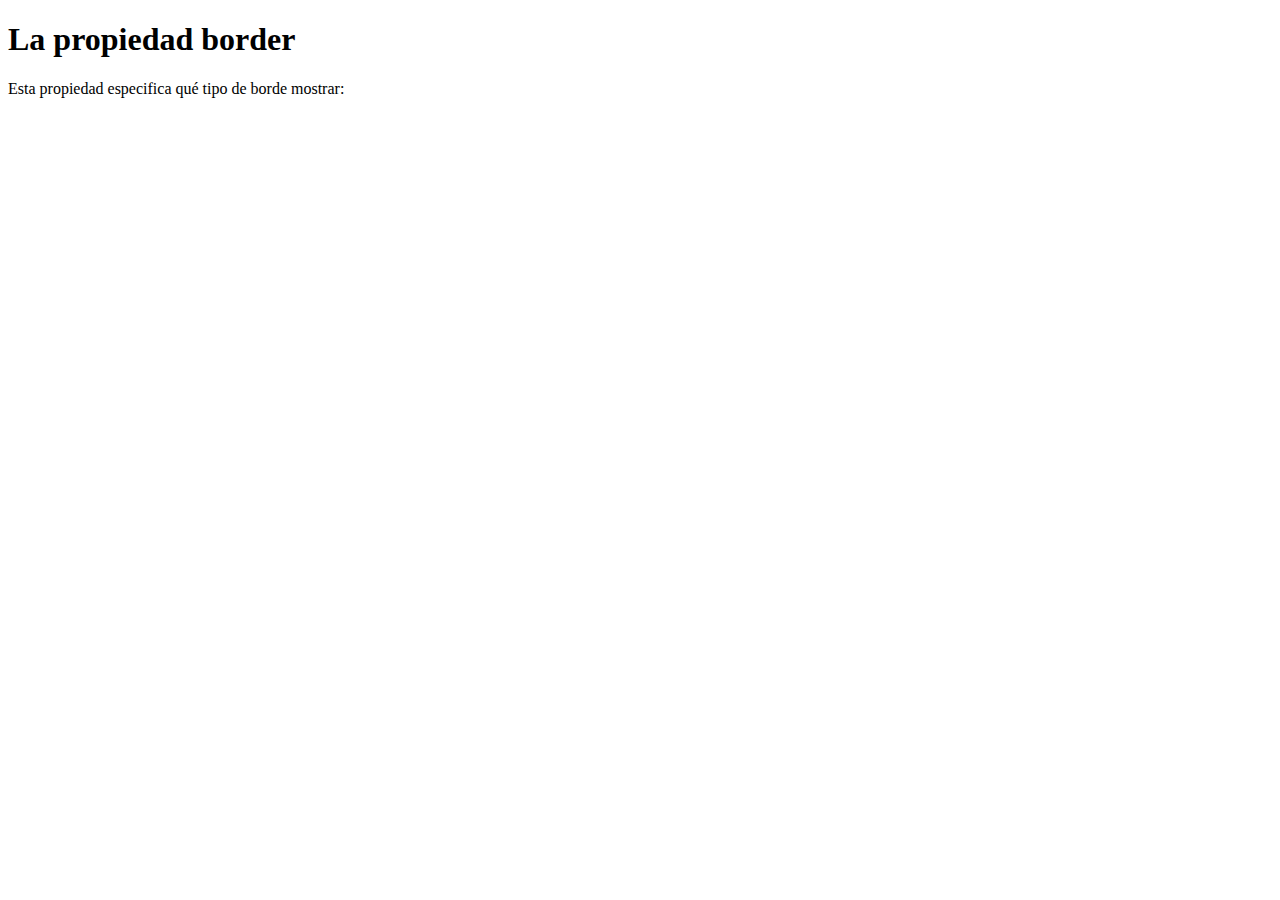
==== src/pages/01_bordes.html @ 8695d613 "Se crea estructura para practicar border" ====
<!DOCTYPE html>
<html lang="en">
<head>
    <meta charset="UTF-8">
    <meta name="viewport" content="width=device-width, initial-scale=1.0">
    <link rel="stylesheet" href="../css/01_bordes.css">
    <title>Bordes</title>
</head>
<body>
    <header>
        <h1>La propiedad border</h1>
        <p>Esta propiedad especifica qué tipo de borde mostrar:</p>
    </header>
    <main></main>
    <footer></footer>
</body>
</html>
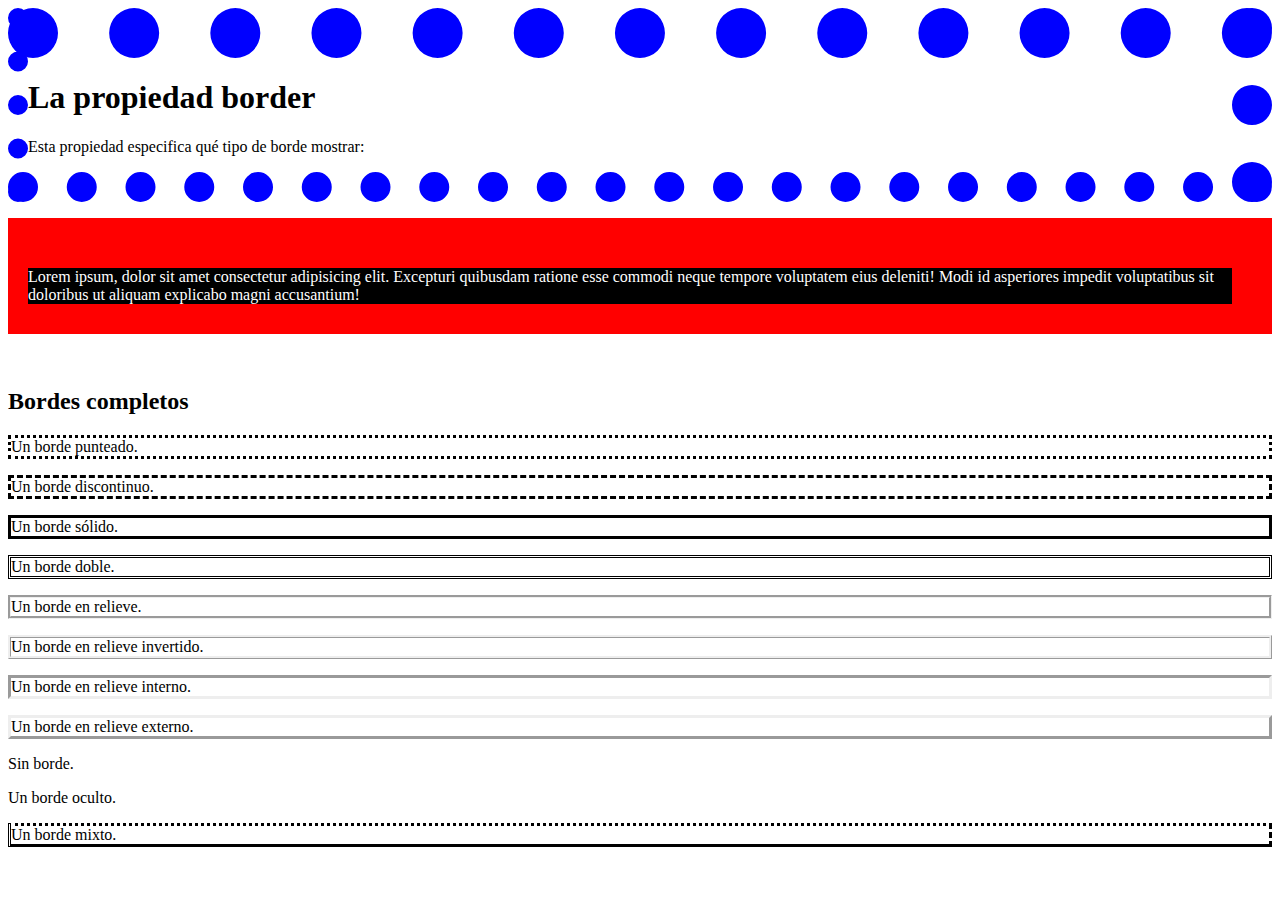
==== commit eb3cabe3: "Practicando bordes con CSS" ====
--- a/src/pages/01_bordes.html
+++ b/src/pages/01_bordes.html
@@ -1,17 +1,41 @@
 <!DOCTYPE html>
 <html lang="en">
+
 <head>
     <meta charset="UTF-8">
     <meta name="viewport" content="width=device-width, initial-scale=1.0">
     <link rel="stylesheet" href="../css/01_bordes.css">
     <title>Bordes</title>
 </head>
+
 <body>
     <header>
         <h1>La propiedad border</h1>
         <p>Esta propiedad especifica qué tipo de borde mostrar:</p>
     </header>
-    <main></main>
+    <main>
+        <section>
+            <p id="parrafo-de-prueba">Lorem ipsum, dolor sit amet consectetur adipisicing elit. Excepturi quibusdam ratione esse commodi neque
+                tempore voluptatem eius deleniti! Modi id asperiores impedit voluptatibus sit doloribus ut aliquam
+                explicabo magni accusantium!</p>
+        </section>
+        <br>
+        <section>
+            <h2>Bordes completos</h2>
+            <p class="dotted">Un borde punteado.</p>
+            <p class="dashed">Un borde discontinuo.</p>
+            <p class="solid">Un borde sólido.</p>
+            <p class="double">Un borde doble.</p>
+            <p class="groove">Un borde en relieve.</p>
+            <p class="ridge">Un borde en relieve invertido.</p>
+            <p class="inset">Un borde en relieve interno.</p>
+            <p class="outset">Un borde en relieve externo.</p>
+            <p class="none">Sin borde.</p>
+            <p class="hidden">Un borde oculto.</p>
+            <p class="mix">Un borde mixto.</p>
+        </section>
+    </main>
     <footer></footer>
 </body>
+
 </html>--- a/src/css/01_bordes.css
+++ b/src/css/01_bordes.css
@@ -0,0 +1,62 @@
+#parrafo-de-prueba{
+    background: black;
+    color: white;
+    border: 2px solid red;
+    /* border-top-width: 50px;
+    border-right-width: 40px;
+    border-bottom-width: 30px;
+    border-left-width: 20px; */
+    border-width: 50px 40px 30px 20px;
+}
+
+p.dotted {
+    border-style: dotted;
+}
+
+p.dashed {
+    border-style: dashed;
+}
+
+p.solid {
+    border-style: solid;
+}
+
+p.double {
+    border-style: double;
+}
+
+p.groove {
+    border-style: groove;
+}
+
+p.ridge {
+    border-style: ridge;
+}
+
+p.inset {
+    border-style: inset;
+}
+
+p.outset {
+    border-style: outset;
+}
+
+p.none {
+    border-style: none;
+}
+
+p.hidden {
+    border-style: hidden;
+}
+
+p.mix {
+    border-style: dotted dashed solid double;
+}
+
+header{
+    border: 20px dotted blue;
+    border-top-width: 50px;
+    border-right-width: 40px;
+    border-bottom-width: 30px;
+    border-left-width: 20px;
+}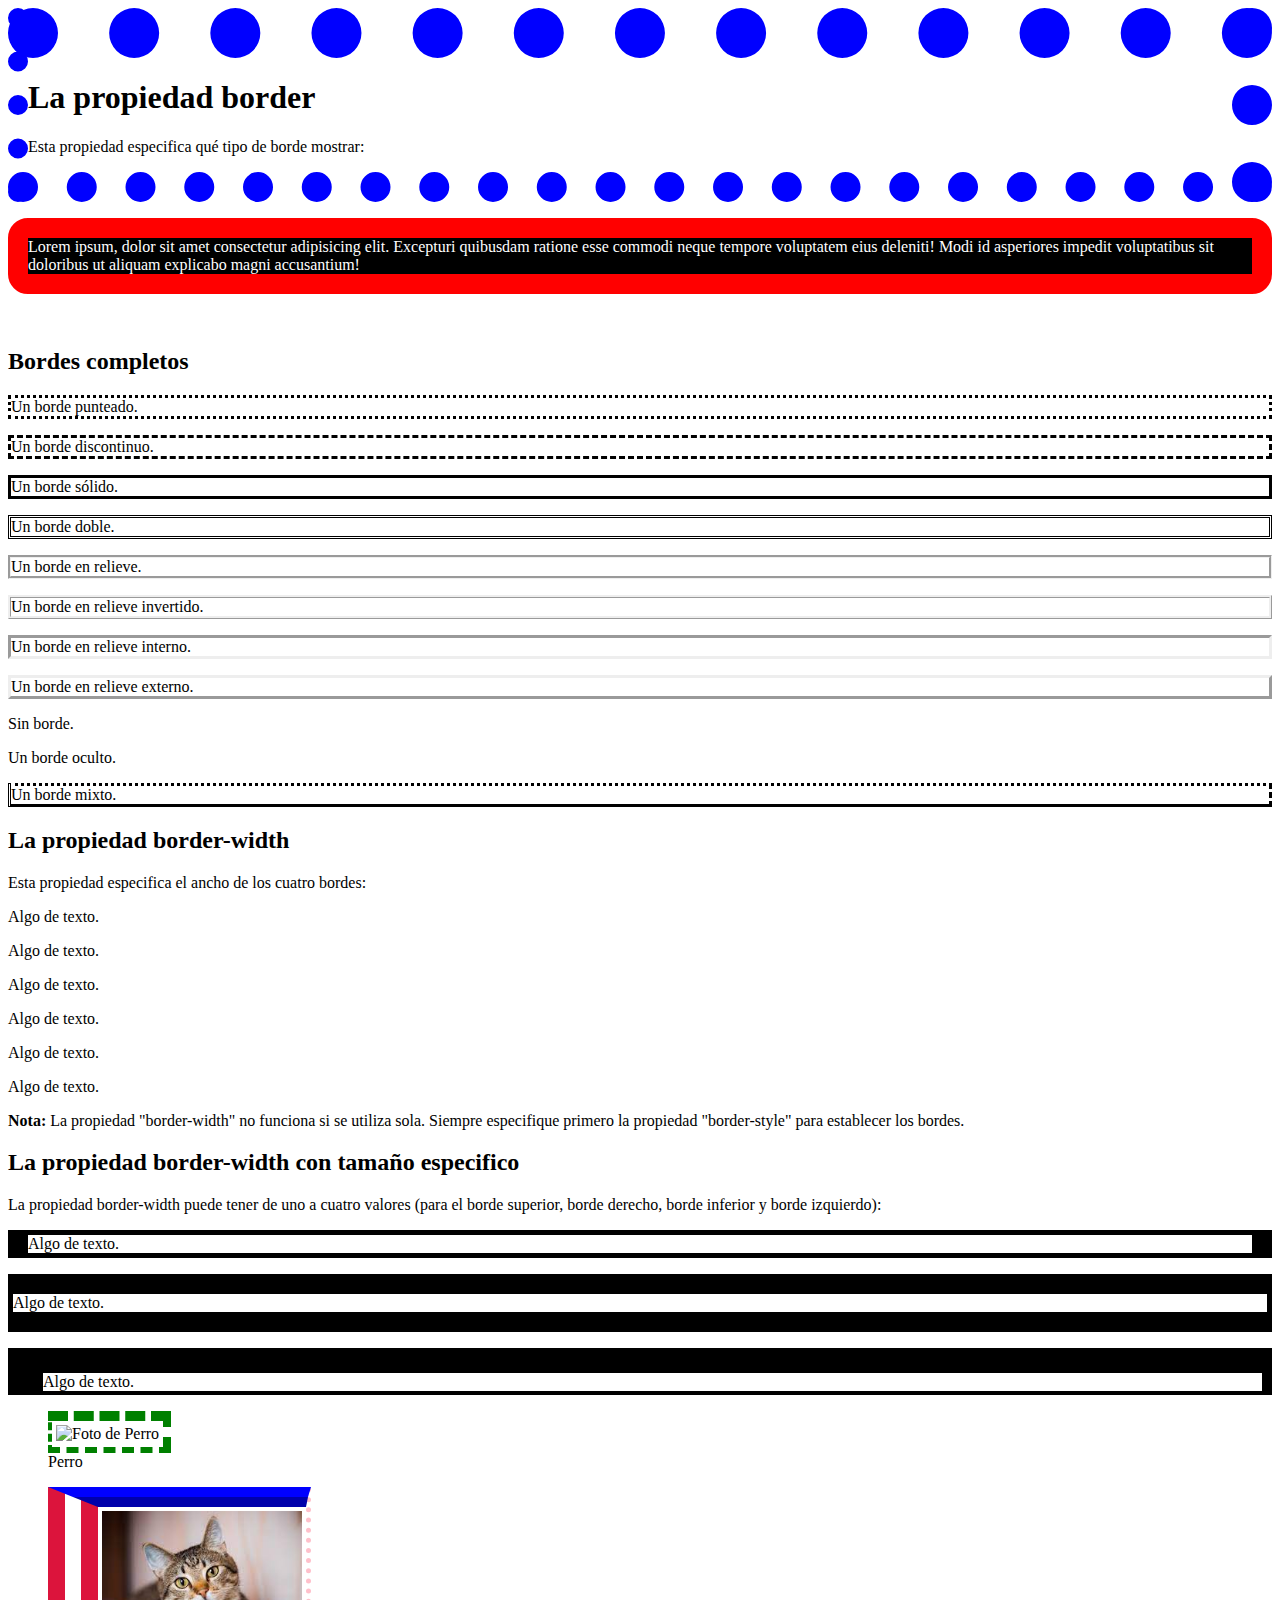
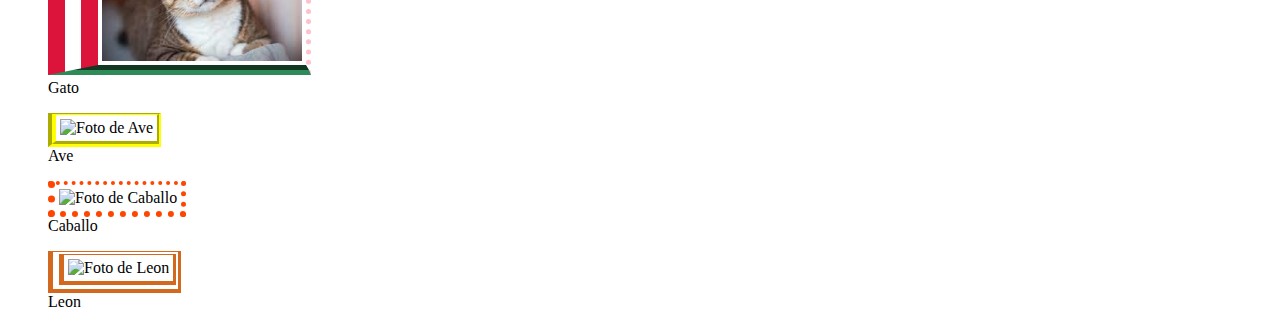
==== commit 1257d558: "Se termina el ejercicio con Bordes y se comienza ejercicio con Margin" ====
--- a/src/pages/01_bordes.html
+++ b/src/pages/01_bordes.html
@@ -15,7 +15,8 @@
     </header>
     <main>
         <section>
-            <p id="parrafo-de-prueba">Lorem ipsum, dolor sit amet consectetur adipisicing elit. Excepturi quibusdam ratione esse commodi neque
+            <p id="parrafo-de-prueba">Lorem ipsum, dolor sit amet consectetur adipisicing elit. Excepturi quibusdam
+                ratione esse commodi neque
                 tempore voluptatem eius deleniti! Modi id asperiores impedit voluptatibus sit doloribus ut aliquam
                 explicabo magni accusantium!</p>
         </section>
@@ -34,6 +35,54 @@
             <p class="hidden">Un borde oculto.</p>
             <p class="mix">Un borde mixto.</p>
         </section>
+        <section>
+            <h2>La propiedad border-width</h2>
+            <article>
+                <p>Esta propiedad especifica el ancho de los cuatro bordes:</p>
+                <p class="one">Algo de texto.</p>
+                <p class="two">Algo de texto.</p>
+                <p class="three">Algo de texto.</p>
+                <p class="four">Algo de texto.</p>
+                <p class="five">Algo de texto.</p>
+                <p class="six">Algo de texto.</p>
+                <p><b>Nota:</b> La propiedad "border-width" no funciona si se utiliza sola.
+                    Siempre especifique primero la propiedad "border-style" para establecer los bordes.</p>
+            </article>
+            <article>
+                <h2>La propiedad border-width con tamaño especifico</h2>
+                <p>La propiedad border-width puede tener de uno a cuatro valores (para el borde superior, borde derecho,
+                    borde inferior y borde izquierdo):</p>
+                <p class="uno">Algo de texto.</p>
+                <p class="dos">Algo de texto.</p>
+                <p class="tres">Algo de texto.</p>
+            </article>
+        </section>
+        <section>
+            <figure>
+                <img class="Perro" src="https://content.nationalgeographic.com.es/medio/2023/11/29/golden-retriever-corriendo_7a50f15e_231129131211_800x800.jpg"
+                    alt="Foto de Perro">
+                <figcaption>Perro</figcaption>
+            </figure>
+            <figure>
+                <img class="Gato" src="[data-uri]"
+                    alt="Foto de Gato">
+                <figcaption>Gato</figcaption>
+            </figure>
+            <figure>
+                <img class="Ave" src="https://okdiario.com/img/2019/09/06/ave-del-paraiso-990x556.jpg" alt="Foto de Ave">
+                <figcaption>Ave</figcaption>
+            </figure>
+            <figure>
+                <img class="Caballo" src="https://images.ecestaticos.com/XDdD4yQ2fr5L-QTY2uqNp80-zlI=/0x0:2272x1514/1200x900/filters:fill(white):format(jpg)/f.elconfidencial.com%2Foriginal%2Fbc9%2F012%2F94b%2Fbc901294bb01bc3395dc54cf0271a316.jpg"
+                    alt="Foto de Caballo">
+                <figcaption>Caballo</figcaption>
+            </figure>
+            <figure>
+                <img class="Leon" src="https://concepto.de/wp-content/uploads/2019/05/leon-sabana-africa-e1559242830526-800x400.jpg"
+                    alt="Foto de Leon">
+                <figcaption>Leon</figcaption>
+            </figure>
+        </section>
     </main>
     <footer></footer>
 </body>
--- a/src/css/01_bordes.css
+++ b/src/css/01_bordes.css
@@ -1,12 +1,13 @@
 #parrafo-de-prueba{
     background: black;
     color: white;
-    border: 2px solid red;
+    border: 20px solid red;
     /* border-top-width: 50px;
     border-right-width: 40px;
     border-bottom-width: 30px;
-    border-left-width: 20px; */
-    border-width: 50px 40px 30px 20px;
+    border-left-width: 20px; 
+    border-width: 50px 40px 30px 20px;*/
+    border-radius: 20px;
 }
 
 p.dotted {
@@ -59,4 +60,60 @@
     border-right-width: 40px;
     border-bottom-width: 30px;
     border-left-width: 20px;
+}
+
+/* La propiedad border-width con tamaño especifico*/
+p.uno {
+    border-style: solid;
+    border-width: 5px 20px;
+    /* 5px top and bottom, 20px on the sides */
+}
+
+p.dos {
+    border-style: solid;
+    border-width: 20px 5px;
+    /* 20px top and bottom, 5px on the sides */
+}
+
+p.tres {
+    border-style: solid;
+    border-width: 25px 10px 4px 35px;
+    /* 25px top, 10px right, 4px bottom and 35px left */
+}
+
+img.Perro{
+    width: 200px;
+    padding: 4px;
+    border: dashed green;
+    border-width: 10px 8px 6px 4px;
+}
+
+img.Gato{
+    width: 200px;
+    padding: 4px;
+    border-top: 20px ridge blue;
+    border-right: 5px dotted pink;
+    border-bottom: 10px groove seagreen;
+    border-left: 50px double crimson;
+}
+
+img.Ave{
+    width: 200px;
+    padding: 4px;
+    border: groove yellow;
+    border-width: 2px 4px 6px 8px;
+}
+
+img.Caballo{
+    width: 200px;
+    padding: 4px;
+    border: dotted orangered;
+    border-width: 4px 5px 6px 7px;
+}
+
+img.Leon{
+    width: 200px;
+    padding: 4px;
+    border: double chocolate;
+    border-width: 4px 8px 12px 16px;
 }